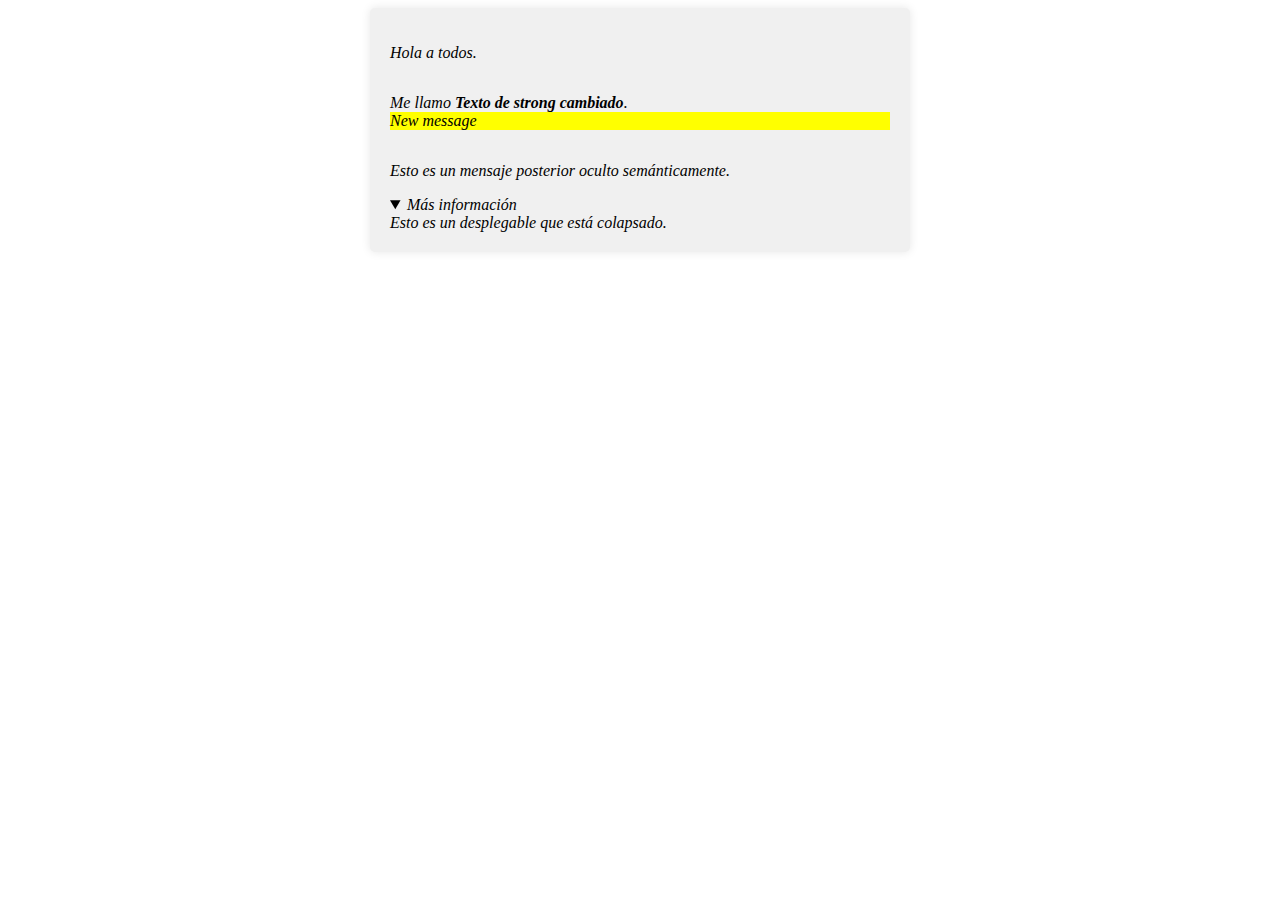
==== 04/index.html @ ea4ba386 "04,05,06" ====
<!DOCTYPE html>
<html lang="es">
<head>
    <meta charset="UTF-8" />
    <meta name="viewport" content="width=device-width, initial-scale=1.0" />
    <title>Ejemplo 4 DOM</title>
    <style>
        .container {
            background-color: #f0f0f0;
            padding: 20px;
            border-radius: 5px;
            box-shadow: 0 0 10px rgba(0, 0, 0, 0.1);
            display: flex;
            flex-direction: column;
            max-width: 500px;
            margin: 0 auto;
        }
        mark{
            display:none;
        }
    </style>
</head>
<body>
    <div class="container">
        <p>Hola a todos.</p>
        <p>Me llamo <strong>Manz</strong>. <mark>New message</mark></p>
        <p hidden>Esto es un mensaje posterior oculto semánticamente.</p>
        <details>
            <summary>Más información</summary>
            <div>Esto es un desplegable que está colapsado.</div>
        </details>
    </div>
    <script>
        var container=document.querySelector('.container');
        var strong=document.querySelector('strong');
        var mark=document.querySelector('mark');
        var hidden=document.querySelectorAll('p[hidden]');
        var details=document.querySelector('details');

        container.style.fontStyle='italic';
        container.appendChild.innerHTML='<p>Nuevo párrafo</p>';
        strong.textContent='Texto de strong cambiado';
        mark.style.display='block';
        hidden.forEach(function(element){
            element.removeAttribute('hidden');
        });
        details.open=true;
    </script>
</body>
</html>


<!-- Sin Script:
![image](https://github.com/user-attachments/assets/5dbe10d5-ff02-40f1-8ea3-5825d90084c5)
Con Script
![image](https://github.com/user-attachments/assets/4db99e35-173b-4946-aa6e-ac5994cf4cd7)
> Acceso a elementos del DOM
-  Seleccionar la clase .container
-  Seleccionar la etiqueta strong
-  Seleccionar la etiqueta mark
-  Seleccionar los parrafos con atributo hidden
-  Seleccionar los details

> Modificar elementos del DOM
-  Cambiar el texto del primer nodo del container
-  Añadir un nuevo parrafo en el último nodo del container
- Cambiar el texto de la etiqueta strong
- Cambiar el estilo de de mark a display='block'
- Borrar el atributo hidden , removeAttribute("hidden")
-  Detail este desplegado, details.open = true, -->
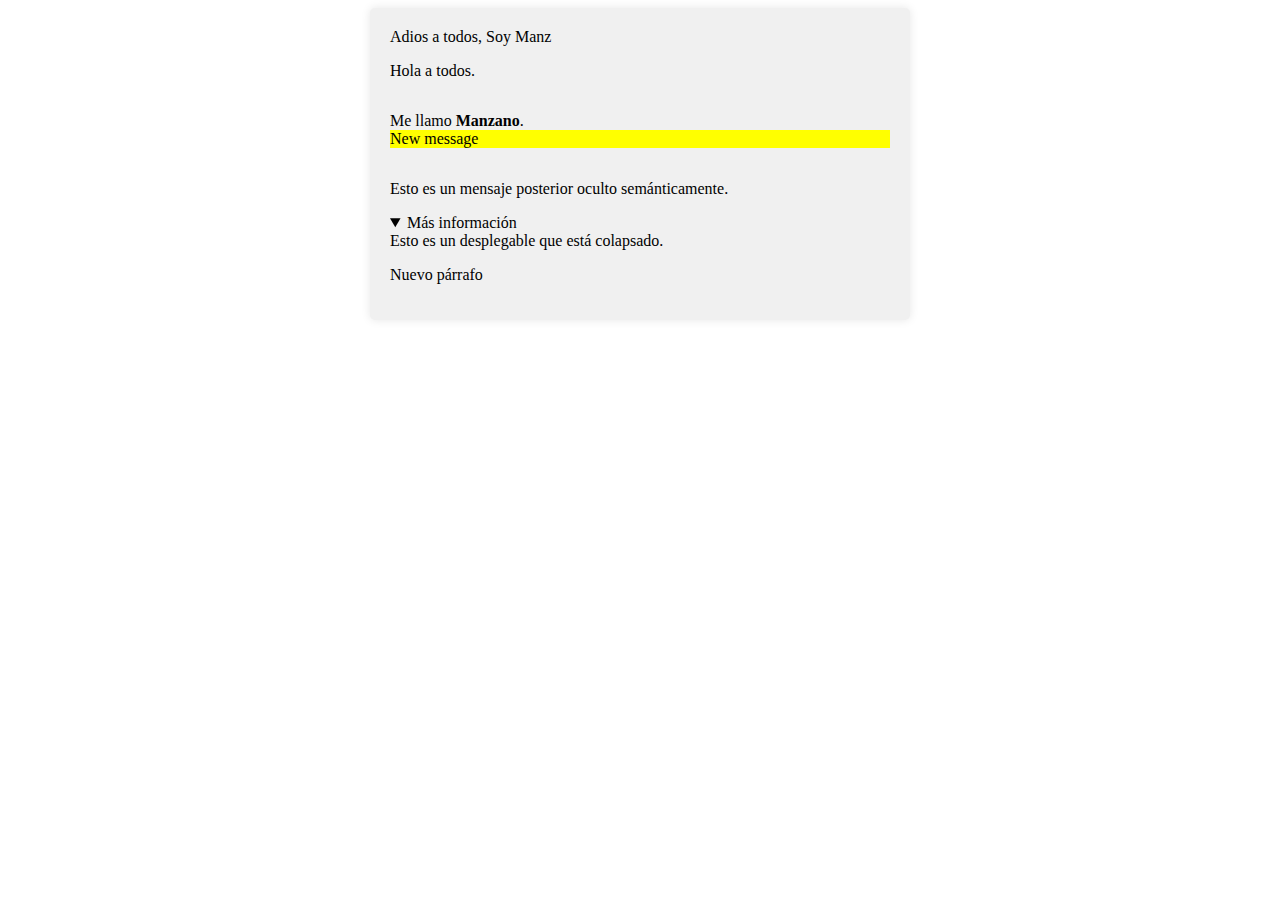
==== commit fe275122: "Correcciones 04,05,06" ====
--- a/04/index.html
+++ b/04/index.html
@@ -34,16 +34,14 @@
         var container=document.querySelector('.container');
         var strong=document.querySelector('strong');
         var mark=document.querySelector('mark');
-        var hidden=document.querySelectorAll('p[hidden]');
+        var hidden=document.querySelectorAll('p[hidden]')[0];
         var details=document.querySelector('details');
 
-        container.style.fontStyle='italic';
-        container.appendChild.innerHTML='<p>Nuevo párrafo</p>';
-        strong.textContent='Texto de strong cambiado';
+        container.firstChild.textContent='Adios a todos, Soy Manz';
+        container.lastElementChild.innerHTML+='<p>Nuevo párrafo</p>';
+        strong.textContent='Manzano';
         mark.style.display='block';
-        hidden.forEach(function(element){
-            element.removeAttribute('hidden');
-        });
+        hidden.removeAttribute('hidden');
         details.open=true;
     </script>
 </body>
